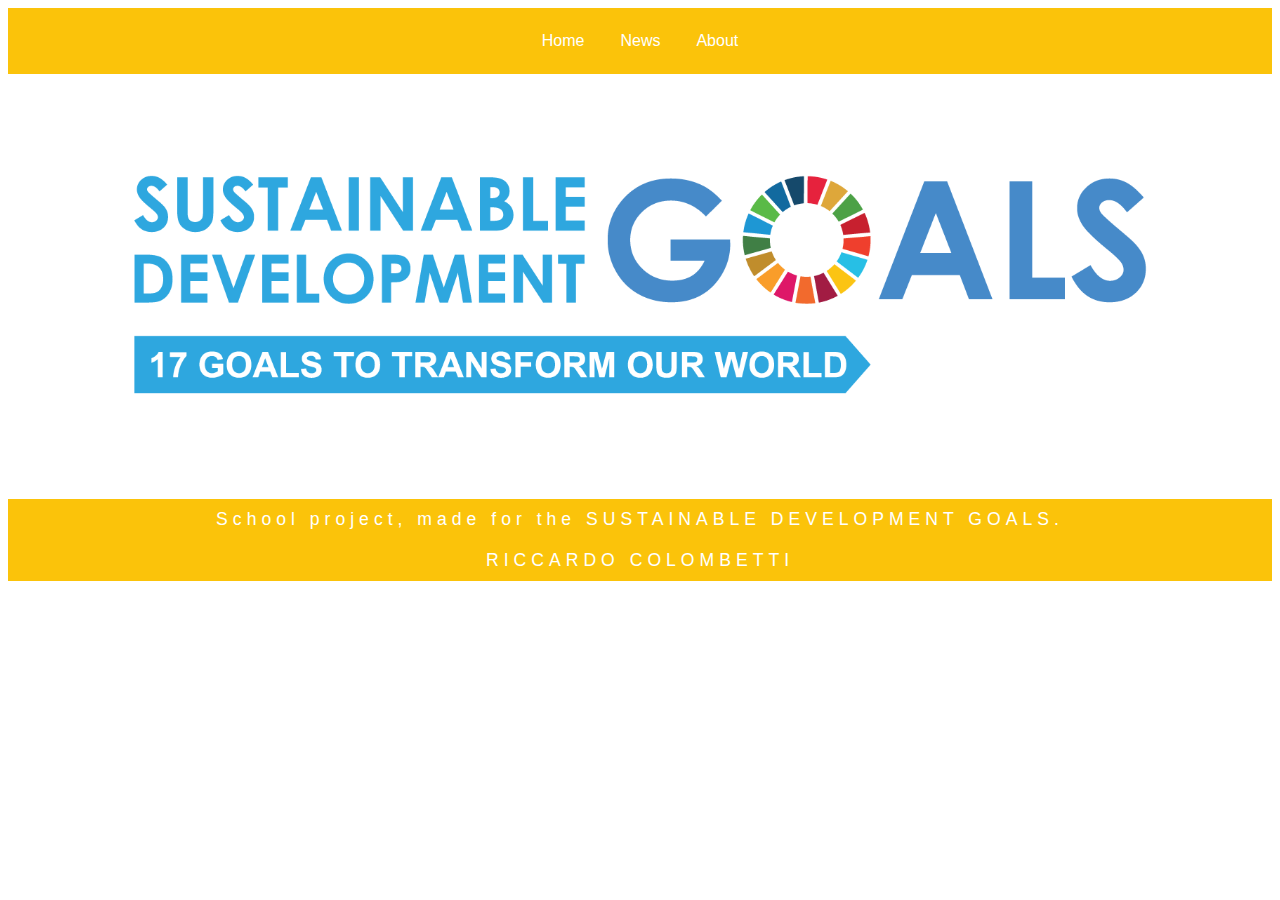
==== About.html @ b5c9c9e6 "quasi" ====
<!DOCTYPE html>
<html lang="en">
<head>
    <meta charset="UTF-8">
    <meta http-equiv="X-UA-Compatible" content="IE=edge">
    <meta name="viewport" content="width=device-width, initial-scale=1.0">
    <title>Document</title>
    <link rel="stylesheet" href="style.css">
</head>
<body>
    <div class="wrapper-menu">
        <ul class="centered">
            <li><a class="active" href="home.html">Home</a></li>
            <li><a href="#news">News</a></li>
            <li><a href="#about">About</a></li>
        </ul>
    </div>
    <img src="banner.png" alt="" width="100%">
    <br>
    <p style = "color: white;"class = "centered">School project, made for the SUSTAINABLE DEVELOPMENT GOALS.</p>
    <p style = "color: white;"class = "centered">RICCARDO COLOMBETTI</p>

  
    

</body>
</html>
---- style.css ----
/*#9097C0   <----- weird purple  |||  green -----> #21A179*/


* {
	box-sizing: border-box;
}

/* For mobile phones: */
[class*="col-"] {
  width: 100%;
}
[class*="col-"] {
	float: left;
  padding: 15px;
}


@media only screen and (min-width: 600px) {
  /* For tablets: */
  .col-s-1 {width: 8.33%;}
  .col-s-2 {width: 16.66%;}
  .col-s-3 {width: 25%;}
  .col-s-4 {width: 33.33%;}
  .col-s-5 {width: 41.66%;}
  .col-s-6 {width: 50%;}
  .col-s-7 {width: 58.33%;}
  .col-s-8 {width: 66.66%;}
  .col-s-9 {width: 75%;}
  .col-s-10 {width: 83.33%;}
  .col-s-11 {width: 91.66%;}
  .col-s-12 {width: 100%;}
}

@media only screen and (min-width: 768px) {
  /* For desktop: */
  .col-1 {width: 8.33%;}
  .col-2 {width: 16.66%;}
  .col-3 {width: 25%;}
  .col-4 {width: 33.33%;}
  .col-5 {width: 41.66%;}
  .col-6 {width: 50%;}
  .col-7 {width: 58.33%;}
  .col-8 {width: 66.66%;}
  .col-9 {width: 75%;}
  .col-10 {width: 83.33%;}
  .col-11 {width: 91.66%;}
  .col-12 {width: 100%;}
}

@media only screen and (max-width: 600px) {
  .border{
    display: none;
  }
}

h1,
p,
a{
  margin: 0;
  padding: 0;
  font-family: Arial;
}

h1 {
  font-size: 2.8em;
  padding: 10px 0;
  font-weight: 800;
}

p {
  font-size: 1.1em;
  font-weight: 100;
  letter-spacing: 5px;
}

ul {
  list-style-type: none;
  margin: 0;
  padding: 0;
  overflow: hidden;
  background-color:#FBC30A;
}

li{
  display:inline-block;
}

li a {
  font-family: Arial;
  display: block;
  color:white ;
  text-align: center;
  padding: 14px 16px;
  text-decoration: none;
}

li a:hover {
  background-color: #fbbe38 ;
}

.centered
{
  margin: auto;
  width: 100%;
  
  background-color:#FBC30A;
  padding: 10px;
  text-align: center;
}

.wrapper-menu
{
  background-color:#FBC30A;
}
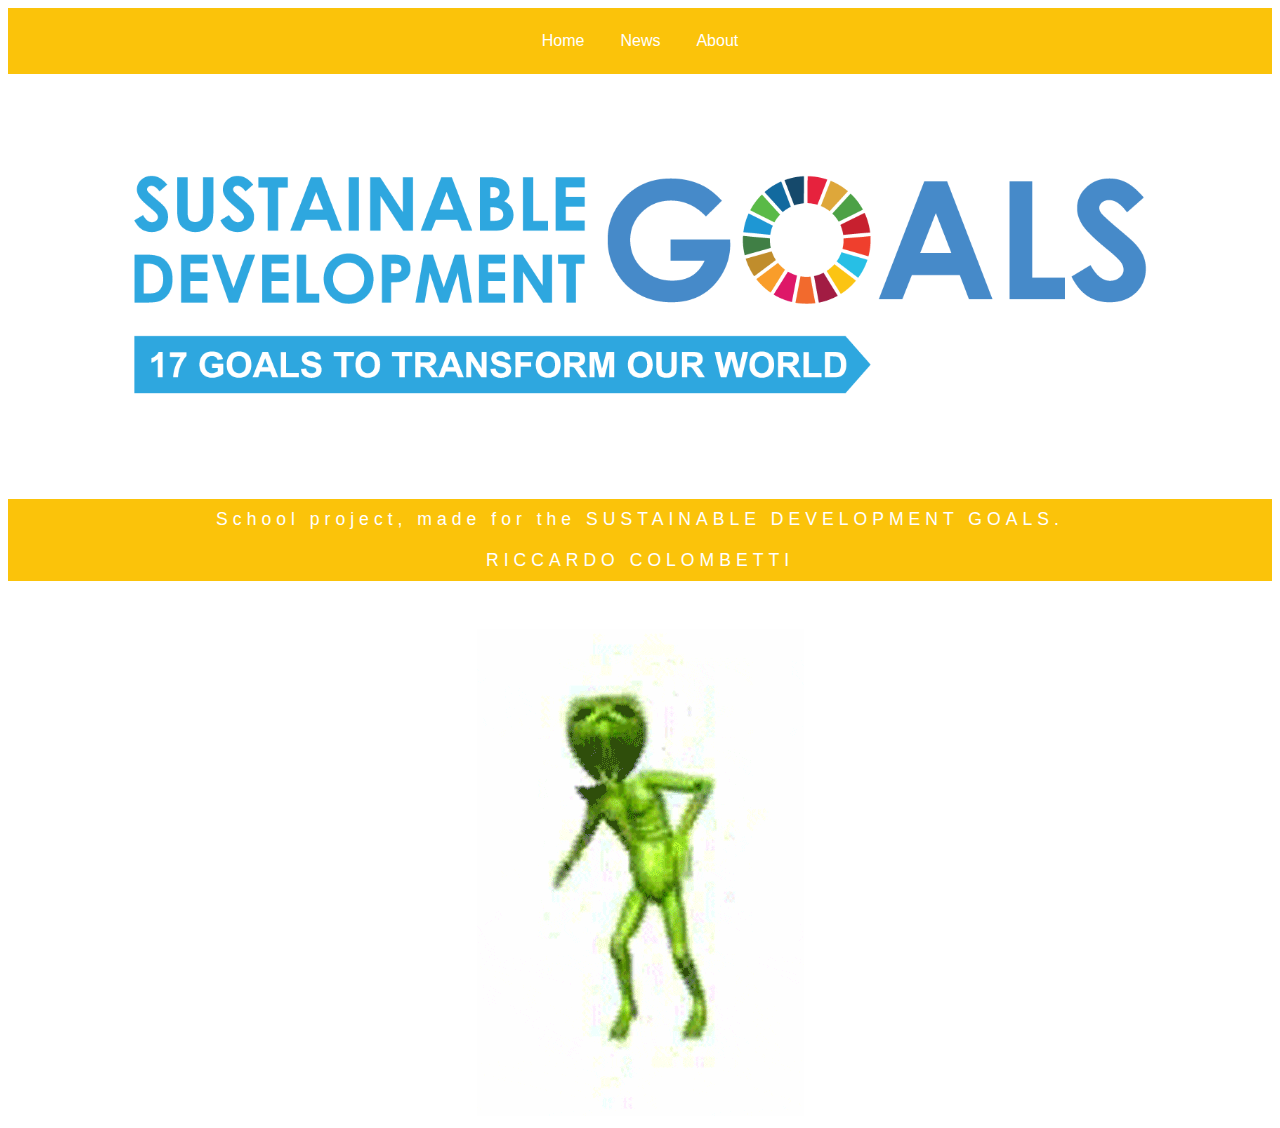
==== commit e26a99be: "ewojed" ====
--- a/About.html
+++ b/About.html
@@ -11,15 +11,19 @@
     <div class="wrapper-menu">
         <ul class="centered">
             <li><a class="active" href="home.html">Home</a></li>
-            <li><a href="#news">News</a></li>
-            <li><a href="#about">About</a></li>
+            <li><a href="News.html">News</a></li>
+            <li><a href="About.html">About</a></li>
         </ul>
     </div>
-    <img src="banner.png" alt="" width="100%">
+    <img src="./imgAbout/banner.png" alt="" width="100%">
     <br>
     <p style = "color: white;"class = "centered">School project, made for the SUSTAINABLE DEVELOPMENT GOALS.</p>
     <p style = "color: white;"class = "centered">RICCARDO COLOMBETTI</p>
 
+    <div class="asd">
+        
+        <img style = "margin-top: 3rem;"src="giphy.gif" alt="">
+    </div>
   
     
 
--- a/style.css
+++ b/style.css
@@ -13,7 +13,11 @@
 	float: left;
   padding: 15px;
 }
-
+.asd{
+  grid-column-start: 1;
+  grid-column-end: 13;
+  text-align: center;
+}
 
 @media only screen and (min-width: 600px) {
   /* For tablets: */
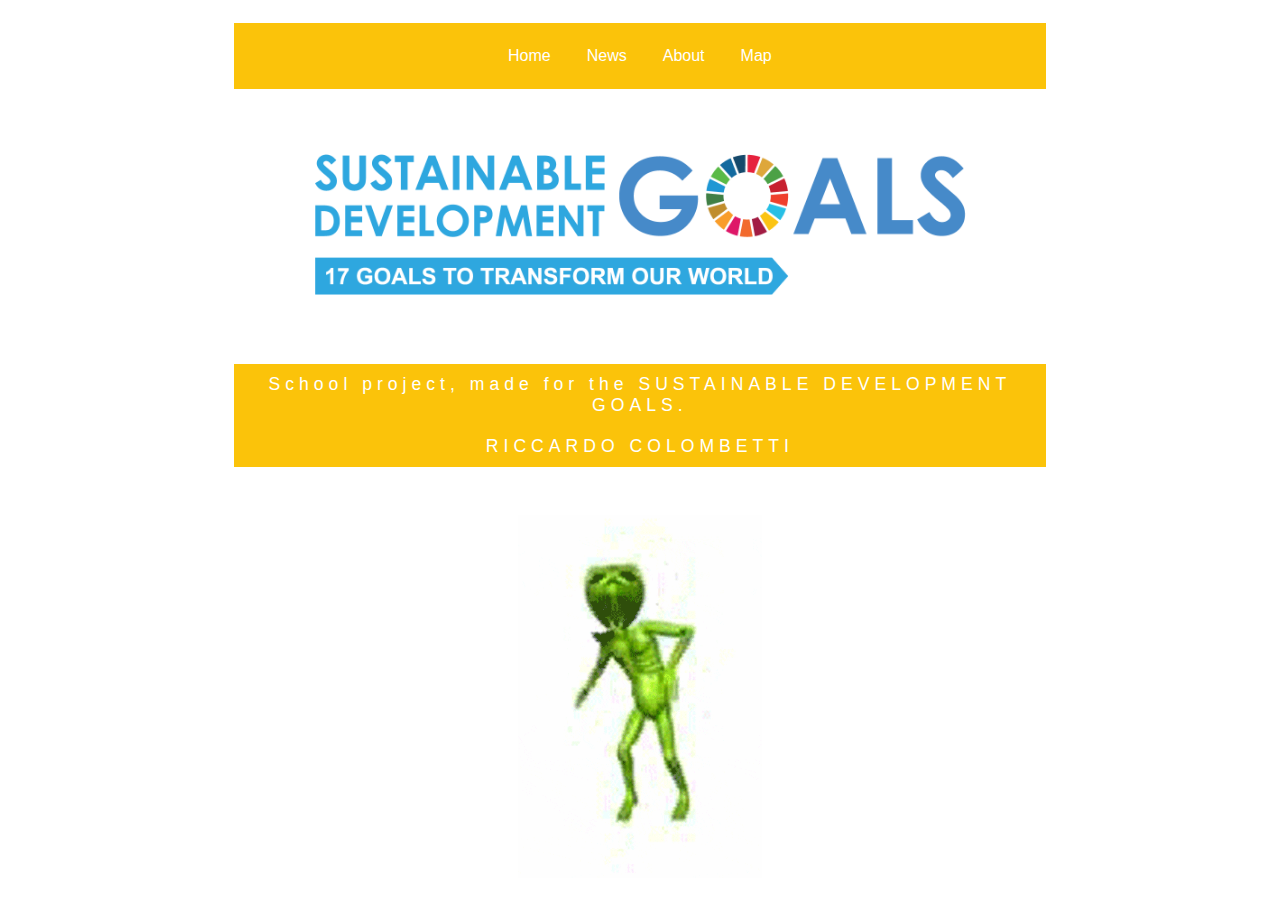
==== commit 9e4514b6: "wee" ====
--- a/About.html
+++ b/About.html
@@ -8,11 +8,15 @@
     <link rel="stylesheet" href="style.css">
 </head>
 <body>
+    <div class="col-2 border">
+    </div>
+    <div class="col-s-8 col-8">
     <div class="wrapper-menu">
         <ul class="centered">
             <li><a class="active" href="home.html">Home</a></li>
             <li><a href="News.html">News</a></li>
             <li><a href="About.html">About</a></li>
+            <li><a href="Map.html">Map</a></li>
         </ul>
     </div>
     <img src="./imgAbout/banner.png" alt="" width="100%">
@@ -22,7 +26,7 @@
 
     <div class="asd">
         
-        <img style = "margin-top: 3rem;"src="giphy.gif" alt="">
+        <img width = "30%"style = "margin-top: 3rem;"src="imgAbout\giphy.gif" alt="">
     </div>
   
     
--- a/style.css
+++ b/style.css
@@ -116,3 +116,7 @@
 {
   background-color:#FBC30A;
 }
+
+.darkmode{
+  
+}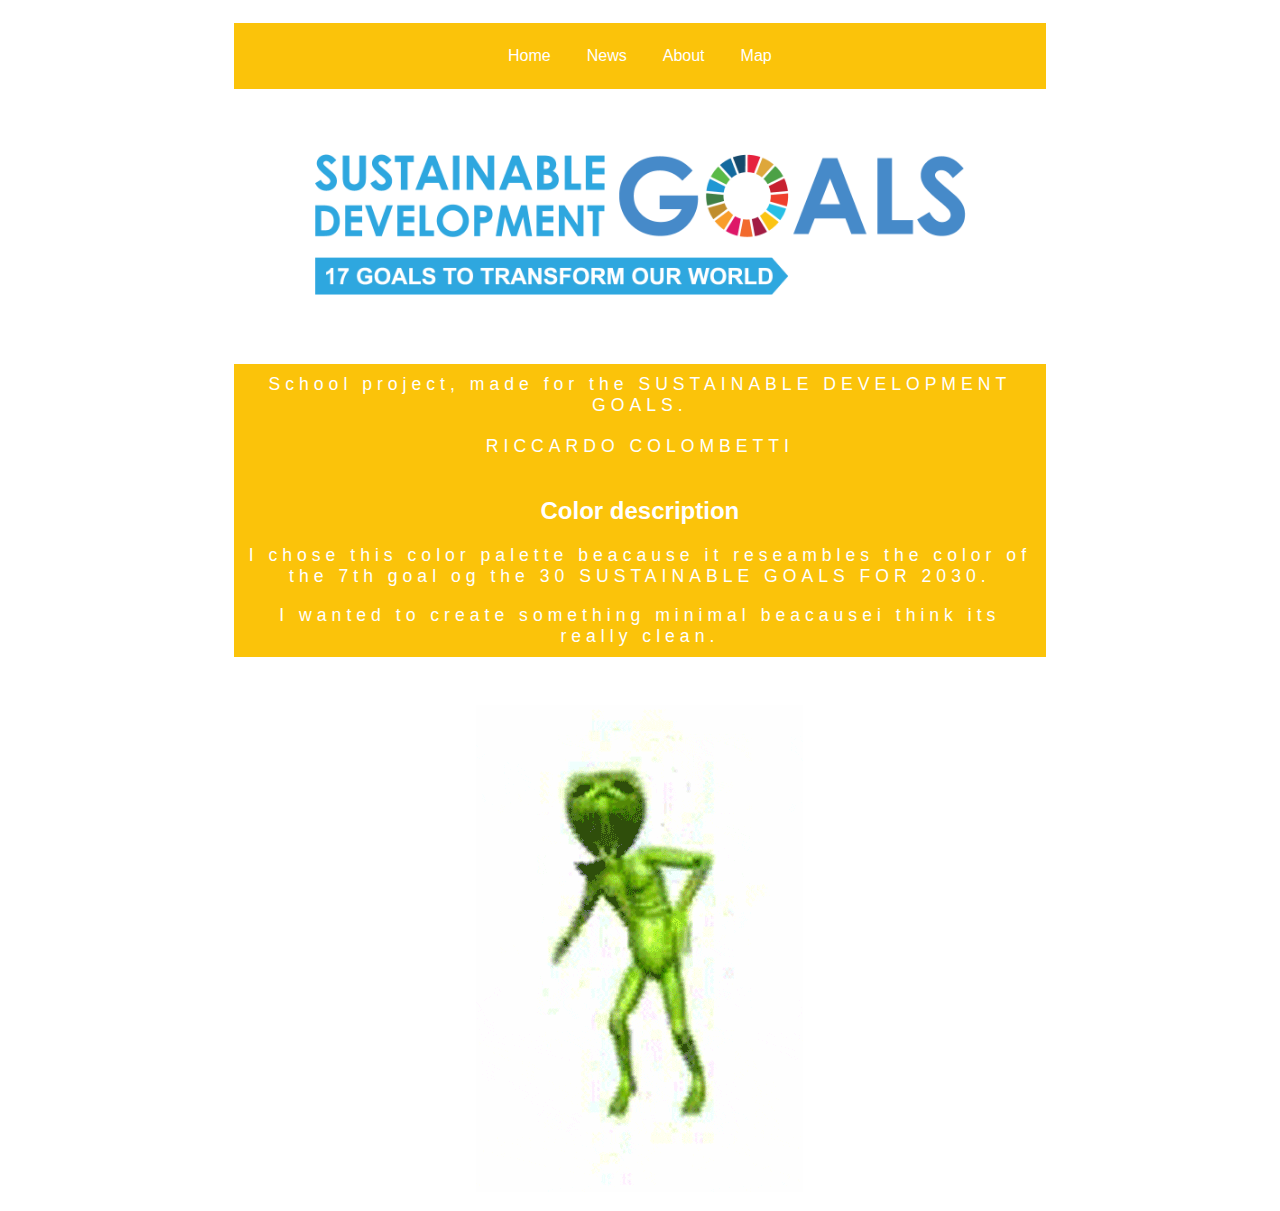
==== commit 1b94a6ef: "FINAL" ====
--- a/About.html
+++ b/About.html
@@ -10,7 +10,7 @@
 <body>
     <div class="col-2 border">
     </div>
-    <div class="col-s-8 col-8">
+    <div class=" col-8">
     <div class="wrapper-menu">
         <ul class="centered">
             <li><a class="active" href="home.html">Home</a></li>
@@ -24,9 +24,23 @@
     <p style = "color: white;"class = "centered">School project, made for the SUSTAINABLE DEVELOPMENT GOALS.</p>
     <p style = "color: white;"class = "centered">RICCARDO COLOMBETTI</p>
 
+    <div class="centered">
+        <h2 style="color:white; font-family: Arial, Helvetica, sans-serif;">Color description</h2>
+    
+        <p style="color:white; font-family: Arial">I chose this color palette beacause it reseambles
+            the color of the 7th goal og the 30 SUSTAINABLE GOALS FOR 2030.
+        </p>
+        <br>
+        <p style="color:white; font-family: Arial">
+            I wanted to create something minimal beacausei think its really clean.
+        </p>
+    </div>
+
+
+
     <div class="asd">
         
-        <img width = "30%"style = "margin-top: 3rem;"src="imgAbout\giphy.gif" alt="">
+        <img style = "margin-top: 3rem;"src="imgAbout\giphy.gif" alt="">
     </div>
   
     
--- a/style.css
+++ b/style.css
@@ -1,5 +1,3 @@
-/*#9097C0   <----- weird purple  |||  green -----> #21A179*/
-
 
 * {
 	box-sizing: border-box;
@@ -82,7 +80,7 @@
   margin: 0;
   padding: 0;
   overflow: hidden;
-  background-color:#FBC30A;
+  background-color: #FBC30A;
 }
 
 li{
@@ -116,7 +114,3 @@
 {
   background-color:#FBC30A;
 }
-
-.darkmode{
-  
-}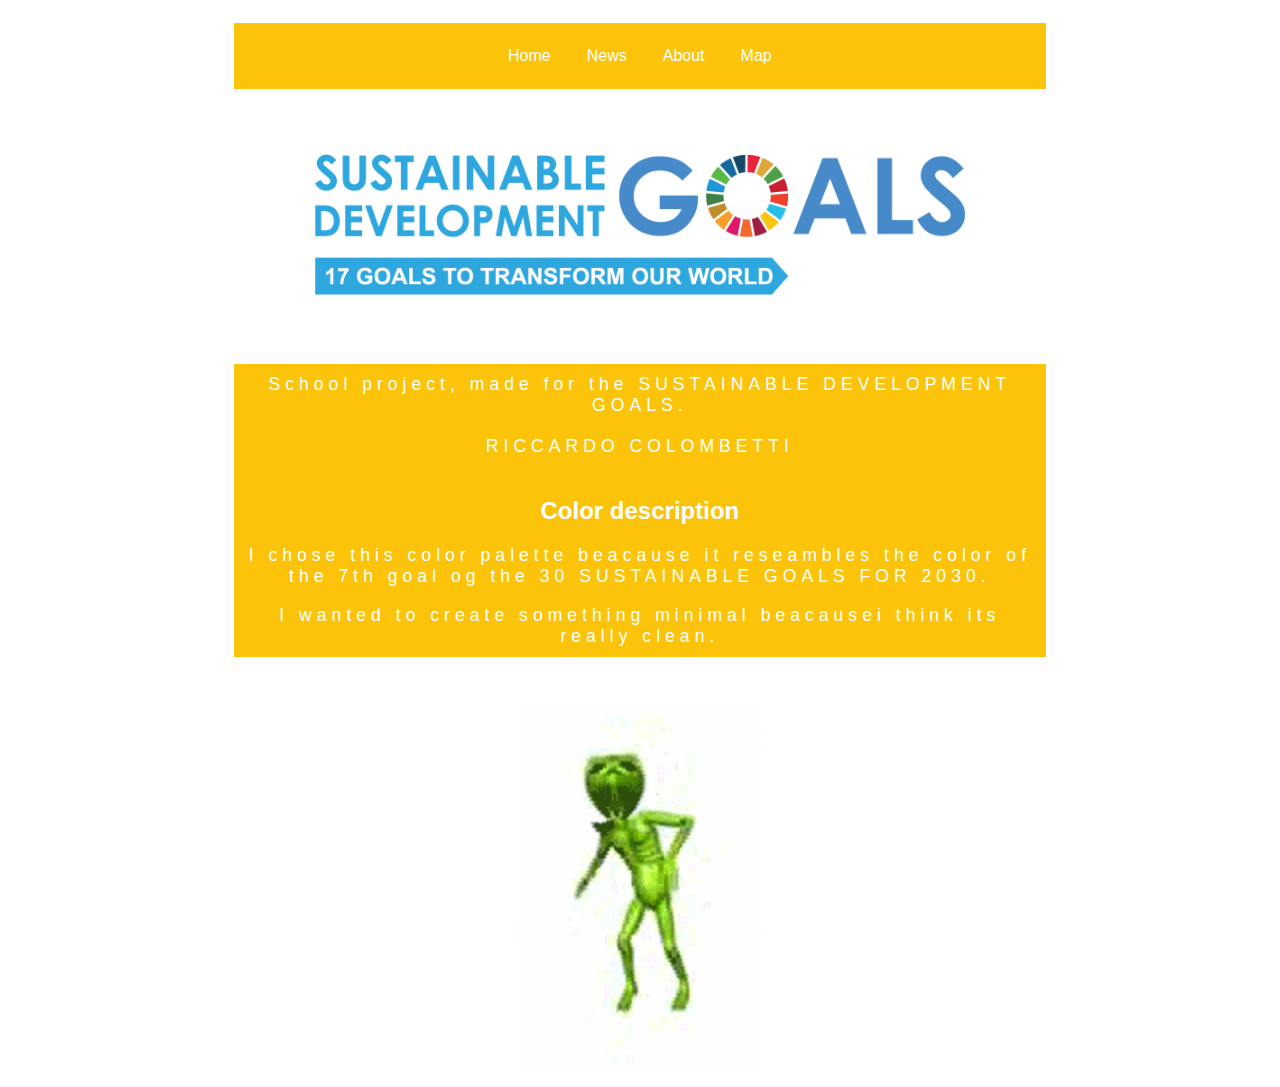
==== commit a44cedb7: "Merge branch 'main' of https://github.com/ColombettiRiccardo/ProjectSito" ====
--- a/About.html
+++ b/About.html
@@ -40,7 +40,7 @@
 
     <div class="asd">
         
-        <img style = "margin-top: 3rem;"src="imgAbout\giphy.gif" alt="">
+        <img width = "30%"style = "margin-top: 3rem;"src="imgAbout\giphy.gif" alt="">
     </div>
   
     
--- a/style.css
+++ b/style.css
@@ -114,3 +114,7 @@
 {
   background-color:#FBC30A;
 }
+
+.darkmode{
+  
+}